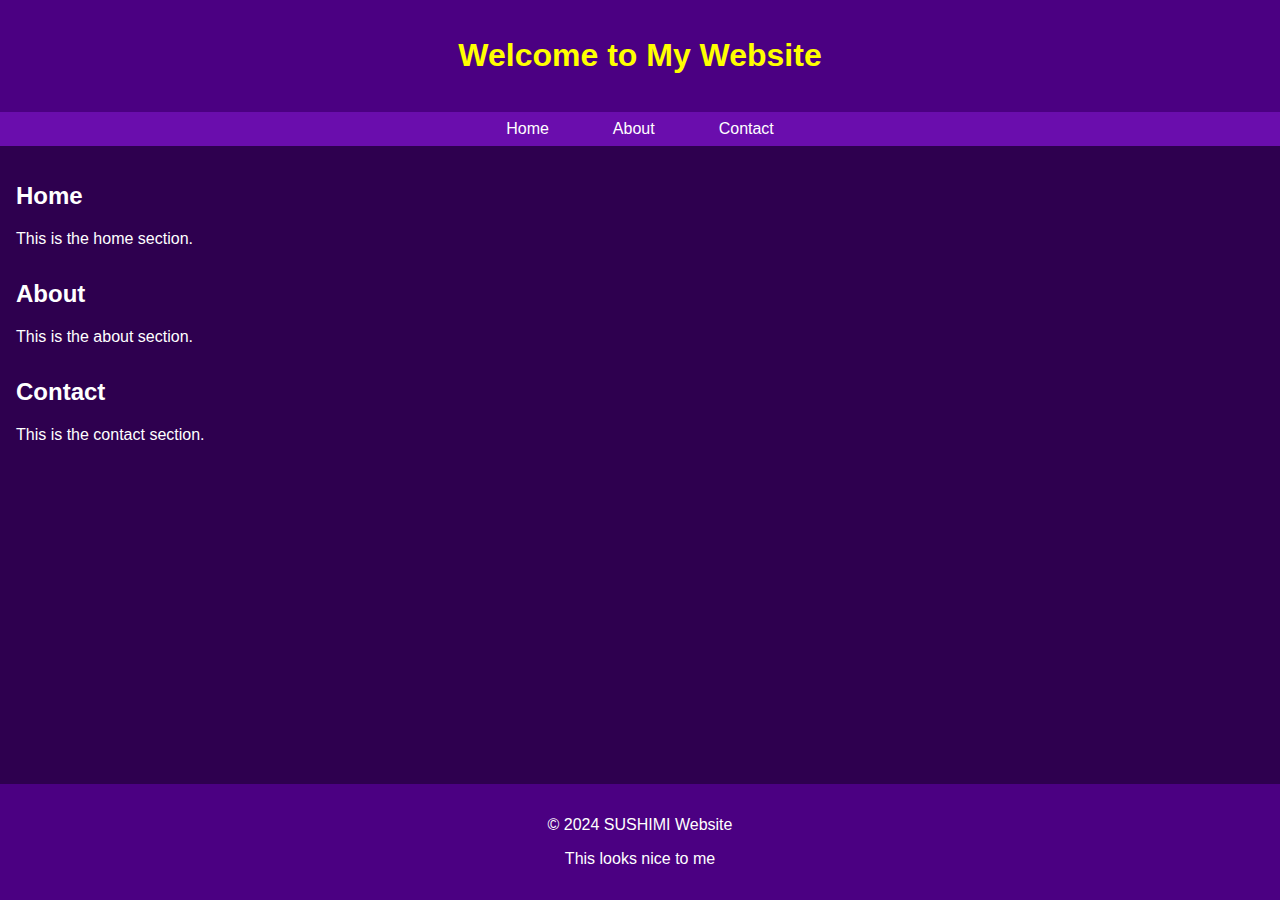
==== index.html @ ac4ffcf6 "updated main index file" ====
<!DOCTYPE html>
<html lang="en">
  <head>
    <meta charset="UTF-8" />
    <meta name="viewport" content="width=device-width, initial-scale=1.0" />
    <title>SUSHIMI</title>
    <link rel="stylesheet" href="style.css" />
  </head>
  <body>
    <header>
      <h1>Welcome to My Website</h1>
    </header>
    <nav>
      <ul>
        <li><a href="#home">Home</a></li>
        <li><a href="#about">About</a></li>
        <li><a href="#contact">Contact</a></li>
      </ul>
    </nav>
    <main>
      <section id="home">
        <h2>Home</h2>
        <p>This is the home section.</p>
      </section>
      <section id="about">
        <h2>About</h2>
        <p>This is the about section.</p>
      </section>
      <section id="contact">
        <h2>Contact</h2>
        <p>This is the contact section.</p>
      </section>
    </main>
    <footer>
      <p>&copy; 2024 SUSHIMI Website</p>
      <p>This looks nice to me</p>
    </footer>
  </body>
</html>
---- style.css ----
body {
    font-family: Arial, sans-serif;
    margin: 0;
    padding: 0;
    background-color: #2e004f;
    color: white;
    }
    
    header {
    background-color: #4b0082;
    color: yellow;
    padding: 1rem 0;
    text-align: center;
    }
    
    nav {
    background-color: #6a0dad;
    color: white;
    padding: 0.5rem 0;
    }
    
    nav ul {
    list-style: none;
    padding: 0;
    margin: 0;
    display: flex;
    justify-content: center;
    }
    
    nav ul li {
    margin: 0 2rem;
    }
    
    nav ul li a {
    color: white;
    text-decoration: none;
    }
    
    nav ul li a:hover {
    text-decoration: underline;
    }
    
    main {
    padding: 1rem;
    }
    
    section {
    margin-bottom: 2rem;
    }
    
    footer {
    background-color: #4b0082;
    color: white;
    text-align: center;
    padding: 1rem 0;
    position: fixed;
    width: 100%;
    bottom: 0;
    }
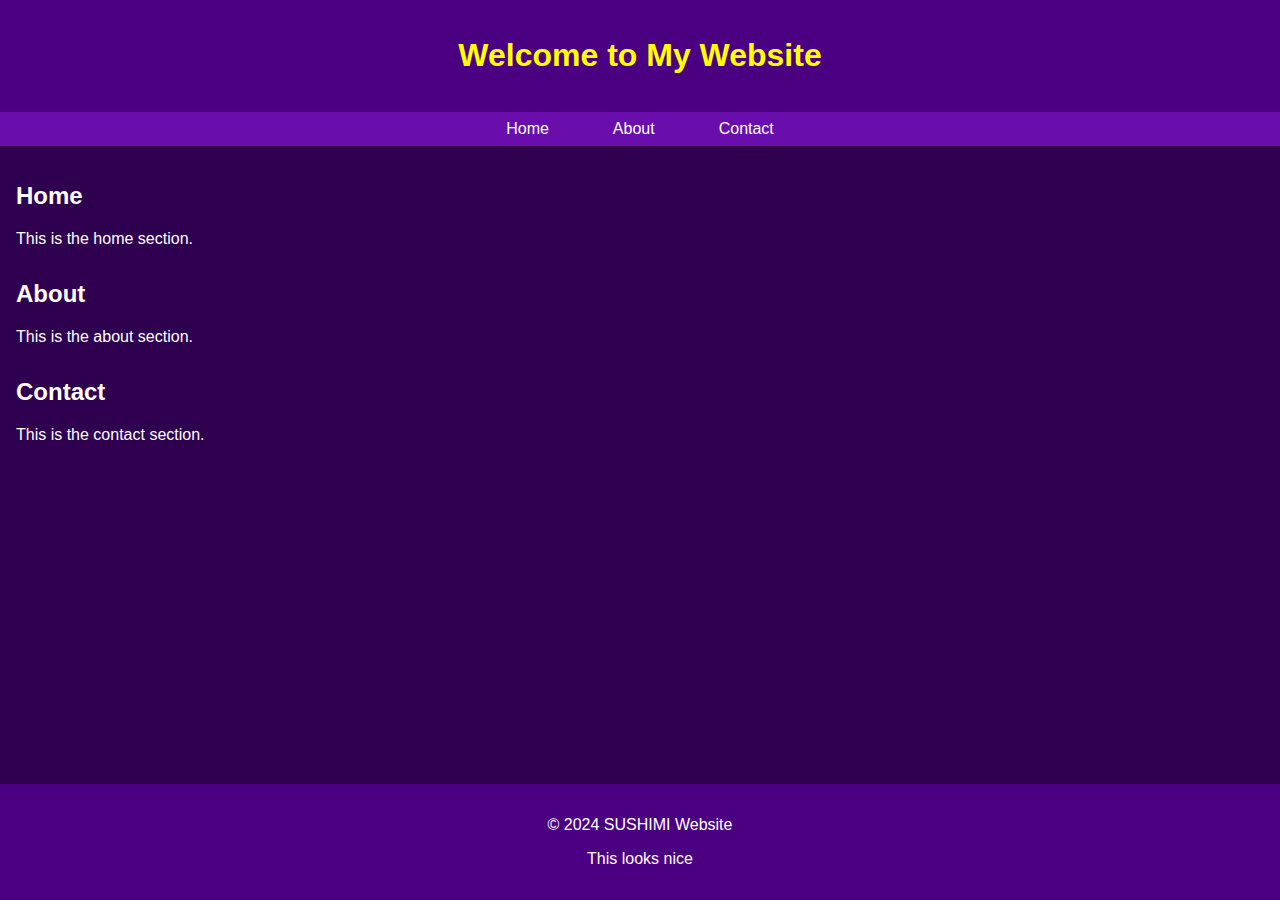
==== commit e6c9a709: "updated main website" ====
--- a/index.html
+++ b/index.html
@@ -33,7 +33,7 @@
     </main>
     <footer>
       <p>&copy; 2024 SUSHIMI Website</p>
-      <p>This looks nice to me</p>
+      <p>This looks nice </p>
     </footer>
   </body>
 </html>
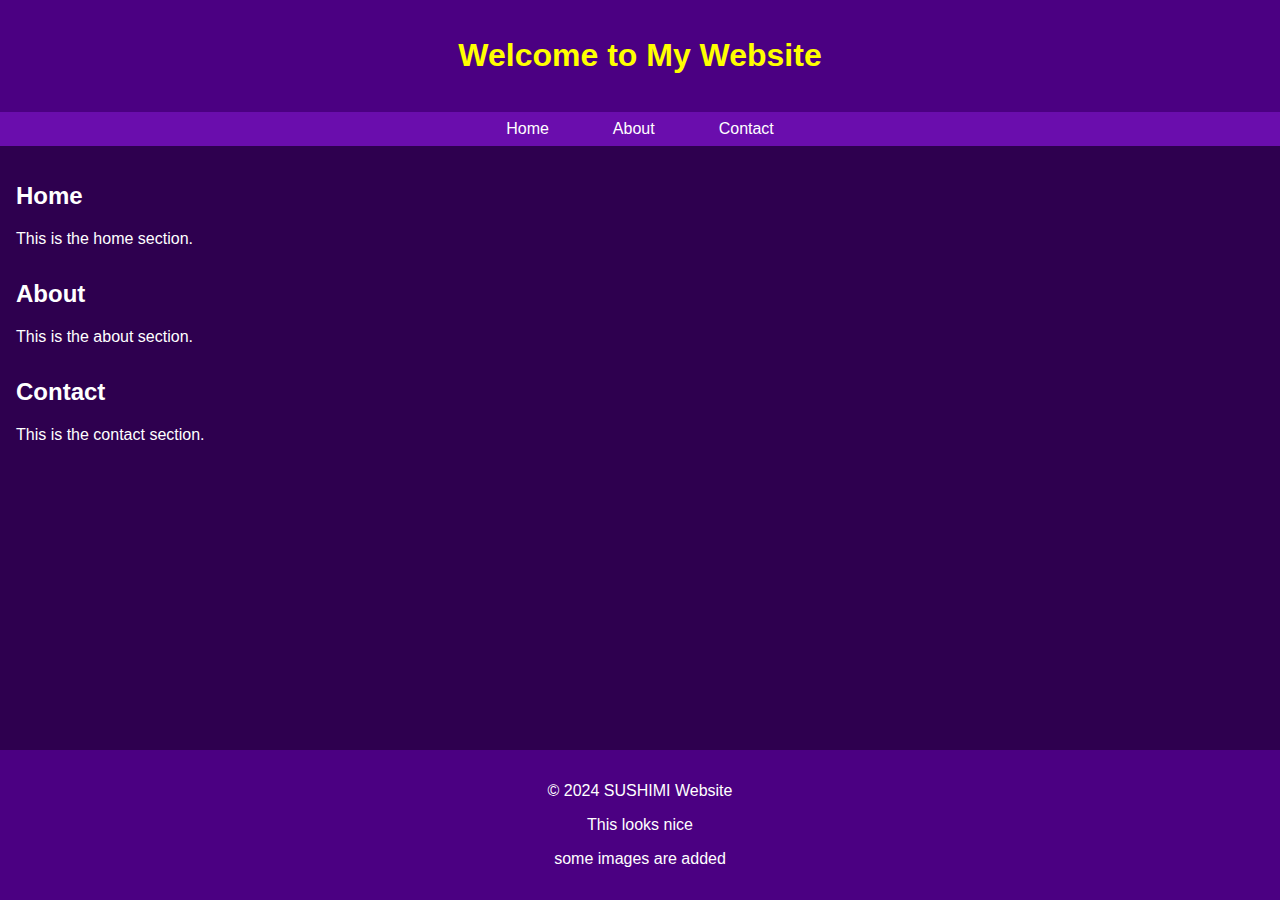
==== commit 202dfdb4: "Updated main index images" ====
--- a/index.html
+++ b/index.html
@@ -34,7 +34,7 @@
     <footer>
       <p>&copy; 2024 SUSHIMI Website</p>
       <p>This looks nice </p>
+      <p>some images are added</p>
     </footer>
   </body>
 </html>
-
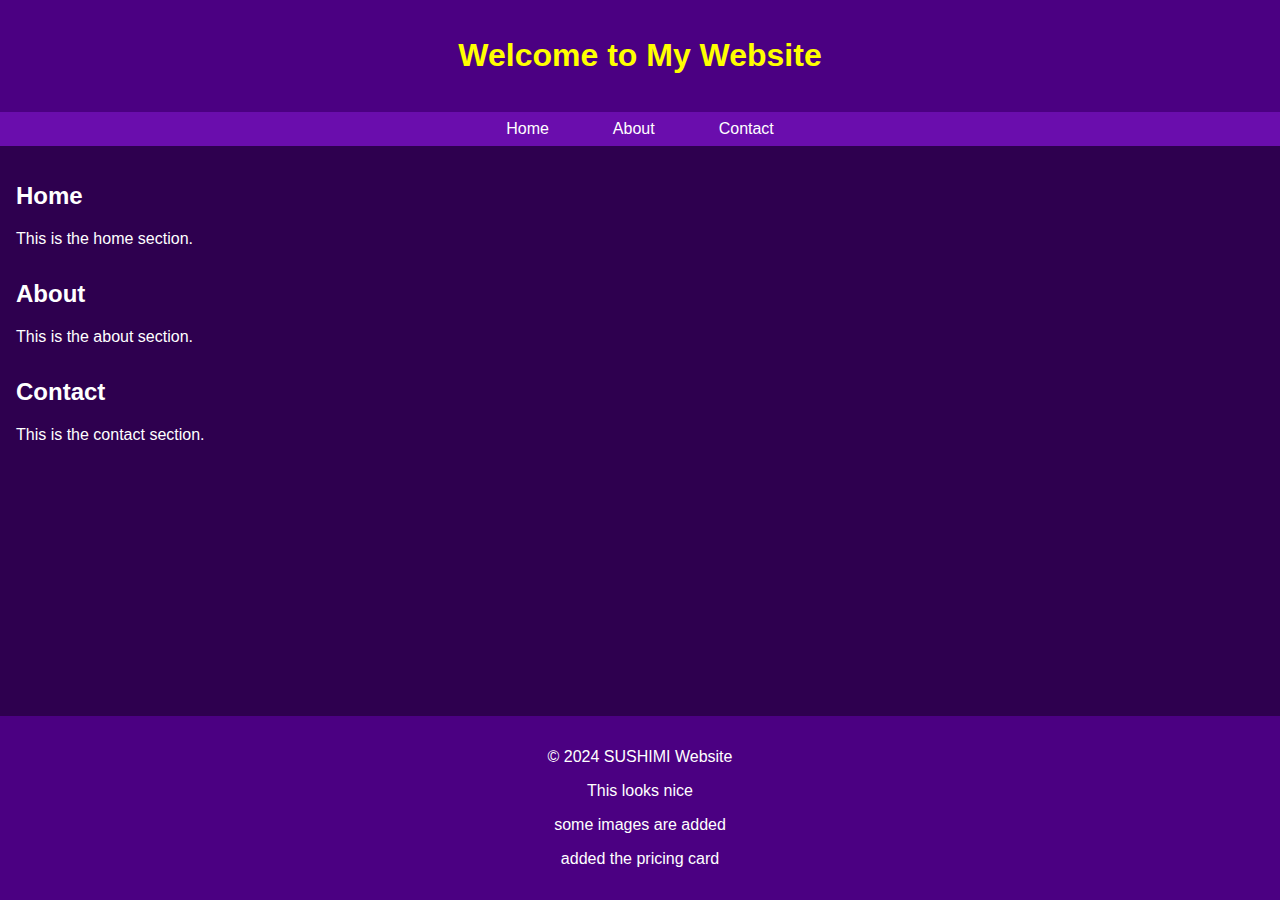
==== commit b22d650e: "Pricing card added" ====
--- a/index.html
+++ b/index.html
@@ -35,6 +35,7 @@
       <p>&copy; 2024 SUSHIMI Website</p>
       <p>This looks nice </p>
       <p>some images are added</p>
+      <p>added the pricing card</p>
     </footer>
   </body>
 </html>
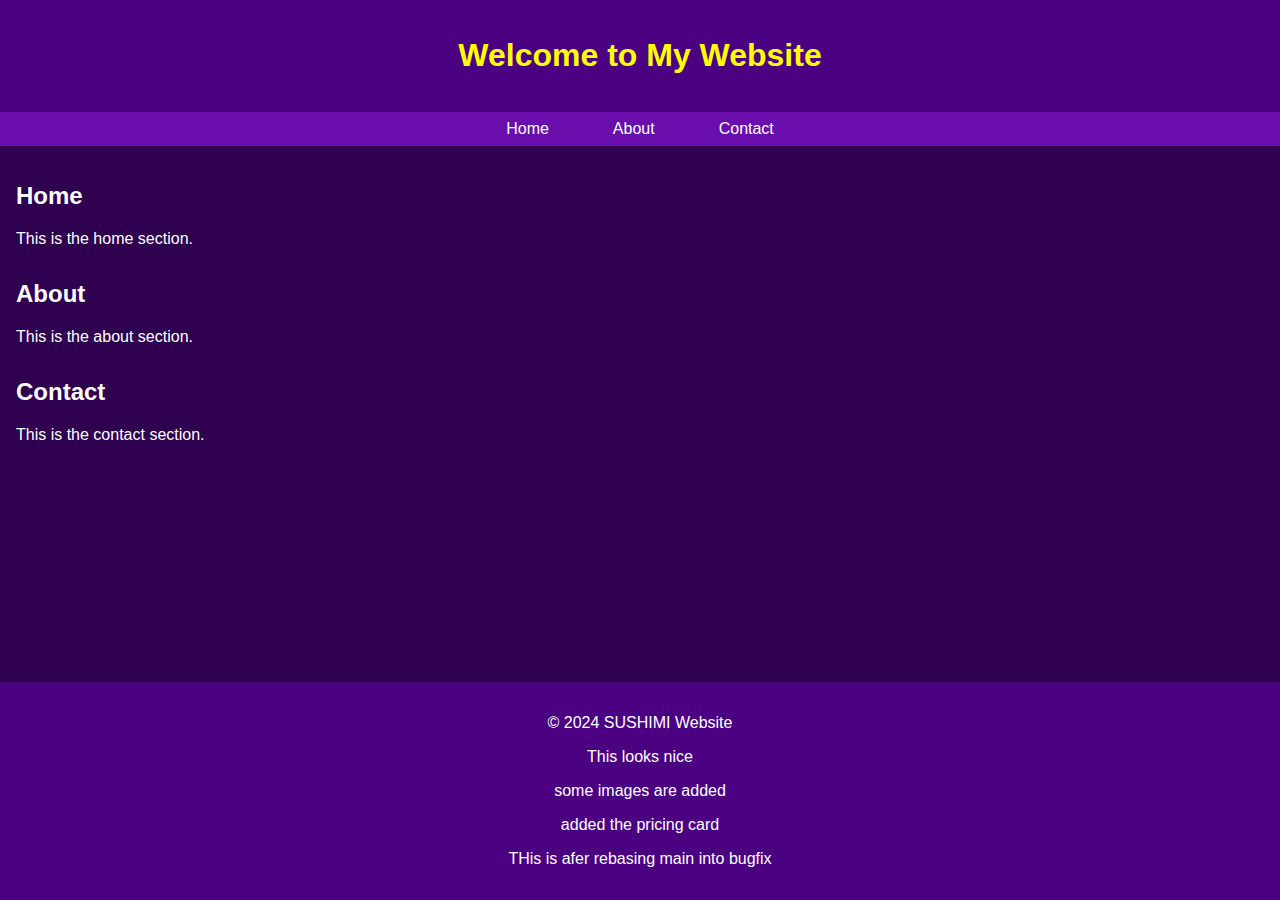
==== commit 6addb62d: "Updated after rebase" ====
--- a/index.html
+++ b/index.html
@@ -36,6 +36,7 @@
       <p>This looks nice </p>
       <p>some images are added</p>
       <p>added the pricing card</p>
+      <p>THis is afer rebasing main into bugfix</p>
     </footer>
   </body>
 </html>
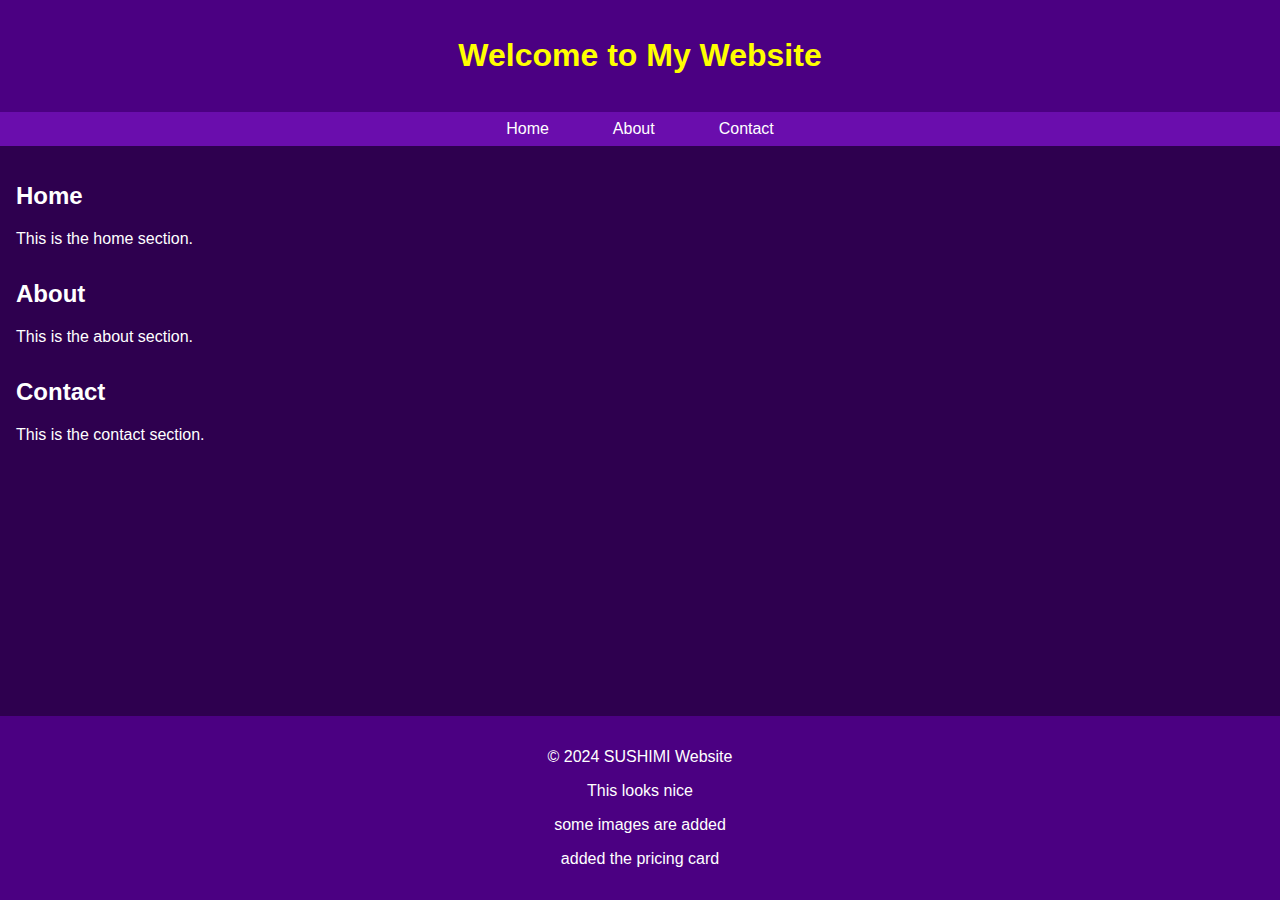
==== commit 3a7c6dce: "after merge failed form main" ====
--- a/index.html
+++ b/index.html
@@ -36,7 +36,6 @@
       <p>This looks nice </p>
       <p>some images are added</p>
       <p>added the pricing card</p>
-      <p>THis is afer rebasing main into bugfix</p>
     </footer>
   </body>
 </html>
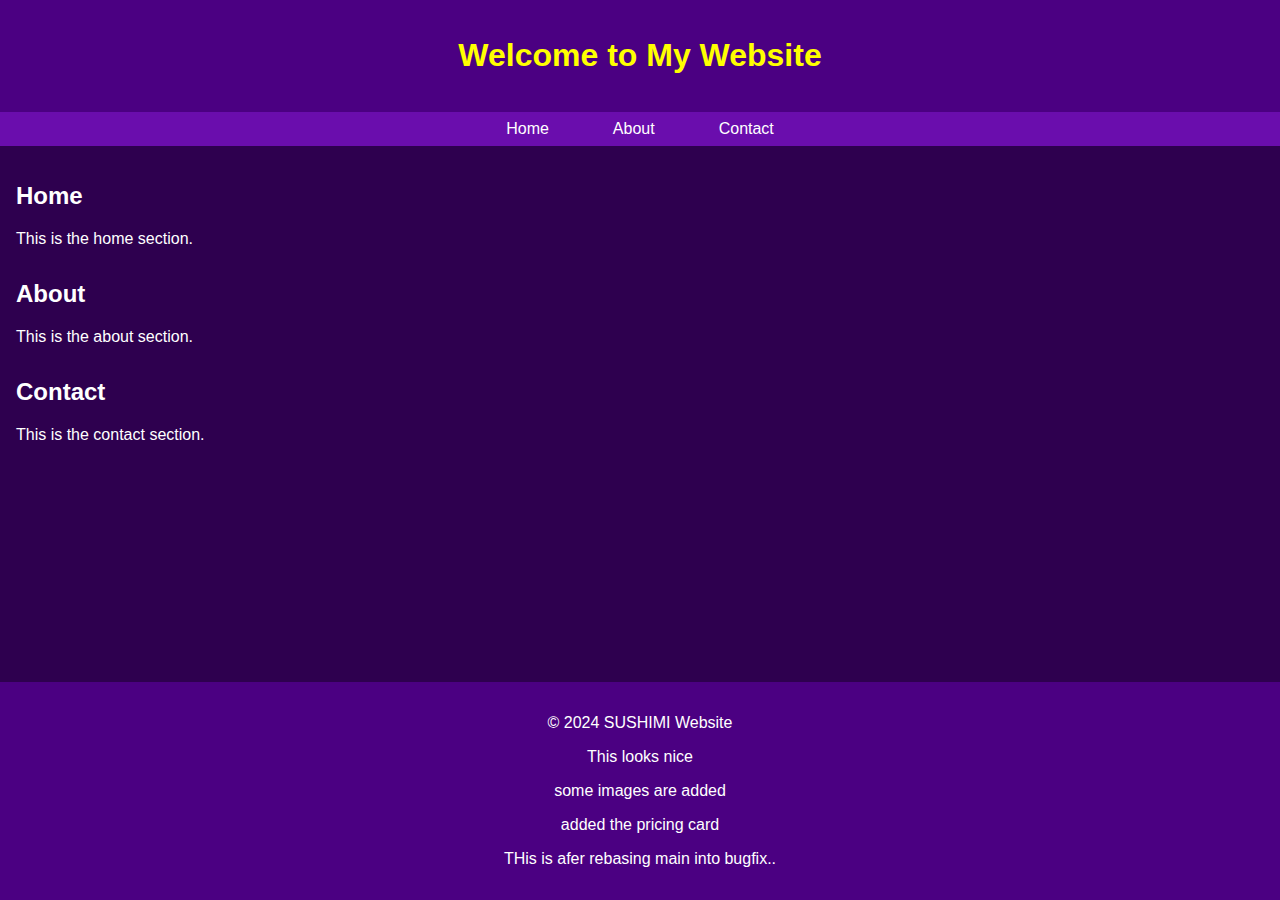
==== commit f1dc61c1: "update main index" ====
--- a/index.html
+++ b/index.html
@@ -36,6 +36,7 @@
       <p>This looks nice </p>
       <p>some images are added</p>
       <p>added the pricing card</p>
+      <p>THis is afer rebasing main into bugfix..</p>
     </footer>
   </body>
-</html>
+</html>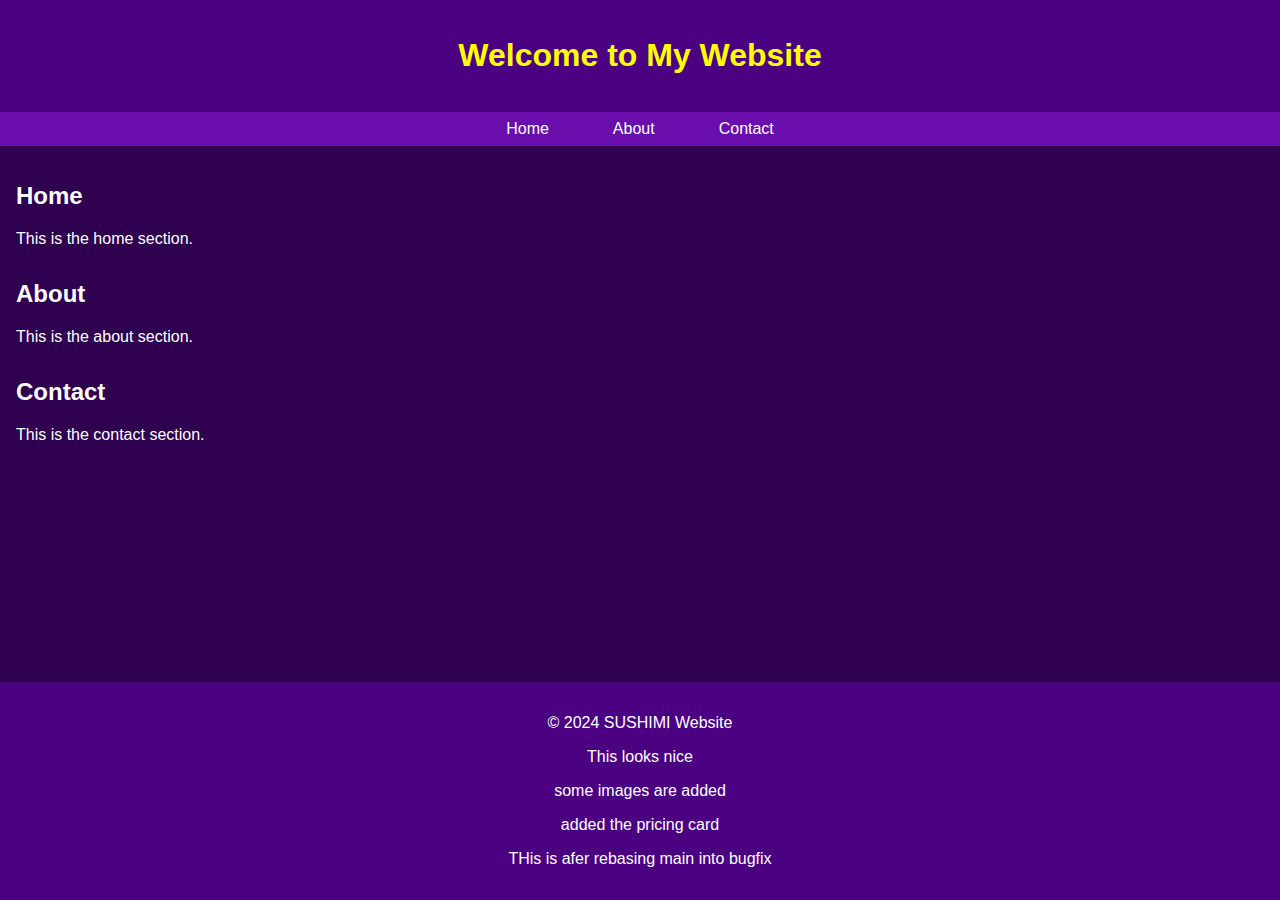
==== commit 140107b2: "update bugfix in index" ====
--- a/index.html
+++ b/index.html
@@ -36,7 +36,7 @@
       <p>This looks nice </p>
       <p>some images are added</p>
       <p>added the pricing card</p>
-      <p>THis is afer rebasing main into bugfix..</p>
+      <p>THis is afer rebasing main into bugfix</p>
     </footer>
   </body>
 </html>